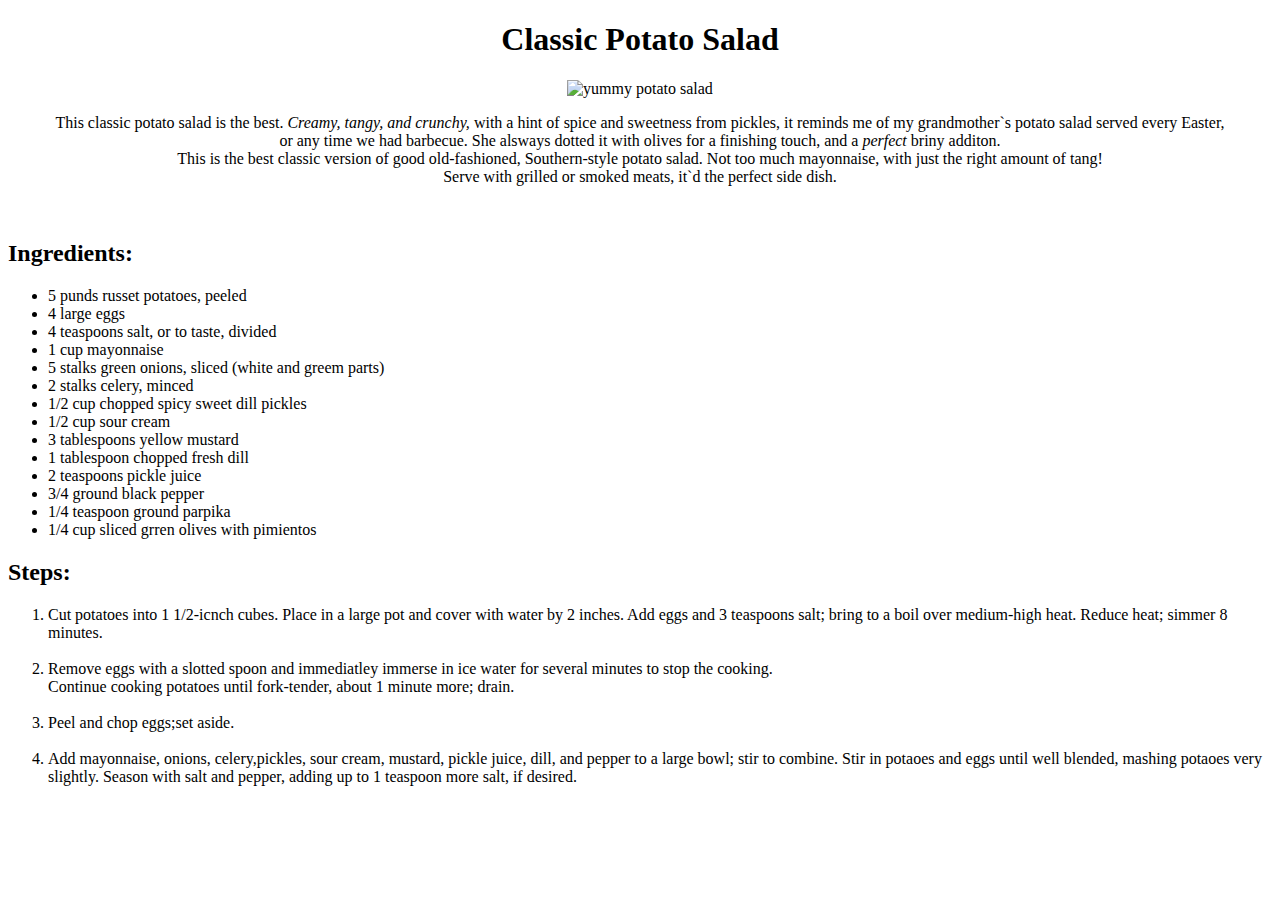
==== recipes/classic_potato_salad.html @ 214cce8b "Finished last recipe, centered text" ====
<!DOCTYPE html>
<html lang="en">
<head>
    <meta charset="UTF-8">
    <meta name="viewport" content="width=device-width, initial-scale=1.0">
    <title>Classic Potato Salad</title>
</head>
<body>
    <center><h1>Classic Potato Salad</h1></center>
    <center><img src="https://www.allrecipes.com/thmb/gHpqFoMBncLfOLws5V7-9Y_53lg=/0x512/filters:no_upscale():max_bytes(150000):strip_icc():format(webp)/9150194_Best-Classic-Potato-Salad-4x3-c863e013af304d1fbb068729be5d5ab7.jpg" alt="yummy potato salad"></center>
    <center><p>This classic potato salad is the best. <em>Creamy, tangy, and crunchy, </em>with a hint of spice and sweetness from pickles, it reminds me of my grandmother`s potato salad served every Easter, <br>
        or any time we had barbecue. She alsways dotted it with olives for a finishing touch, and a <em>perfect</em> briny additon.<br> This is the best classic version of good old-fashioned, Southern-style potato salad. Not too much mayonnaise, with just the right amount of tang!<br>
          Serve with grilled or smoked meats, it`d the perfect side dish.</p><br></center>
<h2>Ingredients:</h2>
<ul>
    <li>5 punds russet potatoes, peeled</li>
    <li>4 large eggs</li>
    <li>4 teaspoons salt, or to taste, divided</li>
    <li>1 cup mayonnaise</li>
    <li>5 stalks green onions, sliced (white and greem parts)</li>
    <li>2 stalks celery, minced</li>
    <li>1/2 cup chopped spicy sweet dill pickles</li>
    <li>1/2 cup sour cream</li>
    <li>3 tablespoons yellow mustard</li>
    <li>1 tablespoon chopped fresh dill</li>
    <li>2 teaspoons pickle juice</li>
    <li>3/4 ground black pepper</li>
    <li>1/4 teaspoon ground parpika</li>
    <li>1/4 cup sliced grren olives with pimientos</li>
</ul>
<h2>Steps:</h2>
<ol>
    <li>Cut potatoes into 1 1/2-icnch cubes. Place in a large pot and cover with water by 2 inches. Add eggs and 3 teaspoons salt; bring to a boil over medium-high heat. Reduce heat; simmer 8 minutes.</li><br>
    <li>Remove eggs with a slotted spoon and immediatley immerse in ice water for several minutes to stop the cooking. <br>
        Continue cooking potatoes until fork-tender, about 1 minute more; drain.</li><br>
    <li>Peel and  chop eggs;set aside.</li><br>
    <li>Add mayonnaise, onions, celery,pickles, sour cream, mustard, pickle juice, dill, and pepper to a large bowl; stir to combine.<br">
        Stir in potaoes and eggs until well blended, mashing potaoes very slightly. Season with salt and pepper, adding up to 1 teaspoon more salt, if desired.</li>
    </combine></li>
</ol>


</body>
</html>
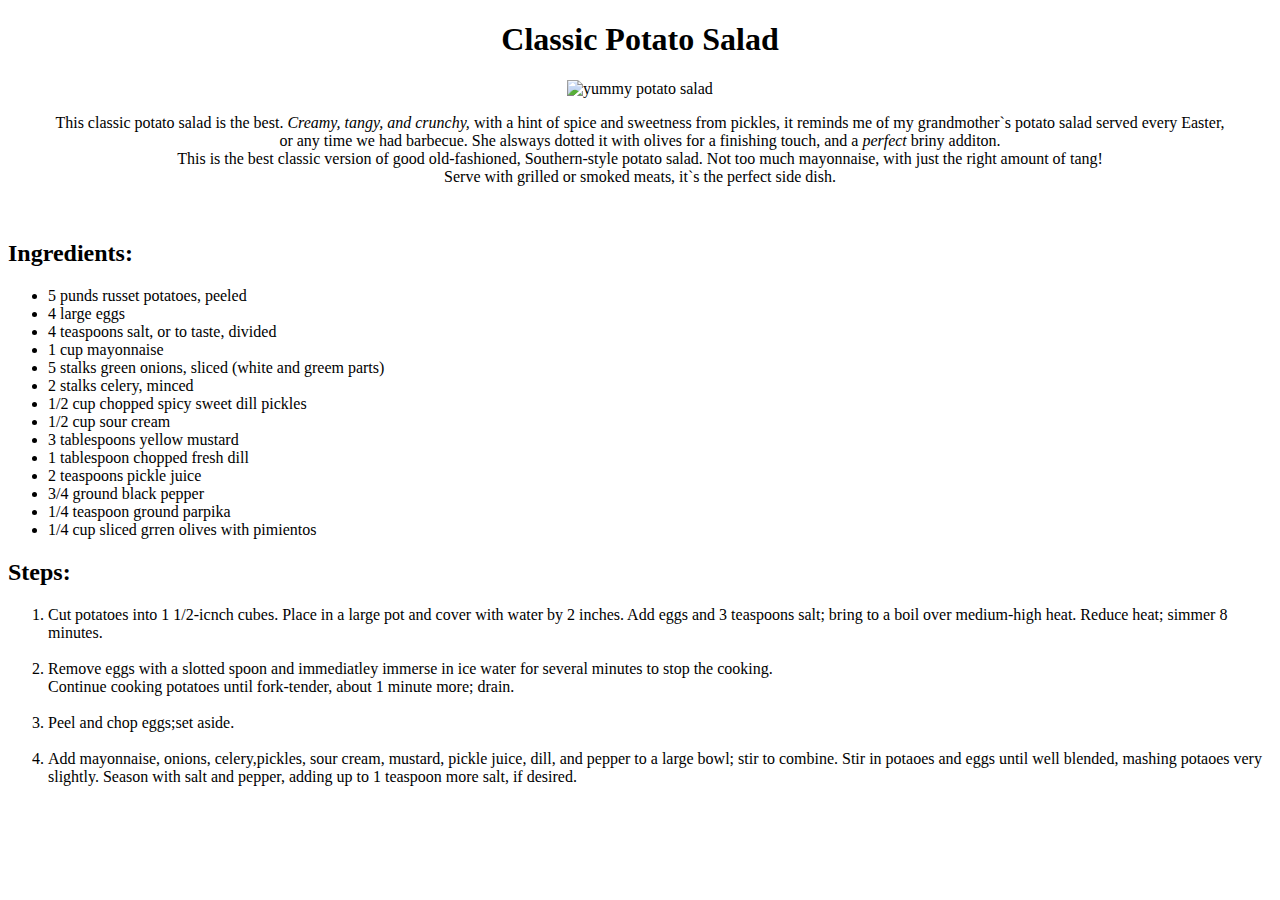
==== commit acb98399: "Spelling" ====
--- a/recipes/classic_potato_salad.html
+++ b/recipes/classic_potato_salad.html
@@ -10,7 +10,7 @@
     <center><img src="https://www.allrecipes.com/thmb/gHpqFoMBncLfOLws5V7-9Y_53lg=/0x512/filters:no_upscale():max_bytes(150000):strip_icc():format(webp)/9150194_Best-Classic-Potato-Salad-4x3-c863e013af304d1fbb068729be5d5ab7.jpg" alt="yummy potato salad"></center>
     <center><p>This classic potato salad is the best. <em>Creamy, tangy, and crunchy, </em>with a hint of spice and sweetness from pickles, it reminds me of my grandmother`s potato salad served every Easter, <br>
         or any time we had barbecue. She alsways dotted it with olives for a finishing touch, and a <em>perfect</em> briny additon.<br> This is the best classic version of good old-fashioned, Southern-style potato salad. Not too much mayonnaise, with just the right amount of tang!<br>
-          Serve with grilled or smoked meats, it`d the perfect side dish.</p><br></center>
+          Serve with grilled or smoked meats, it`s the perfect side dish.</p><br></center>
 <h2>Ingredients:</h2>
 <ul>
     <li>5 punds russet potatoes, peeled</li>
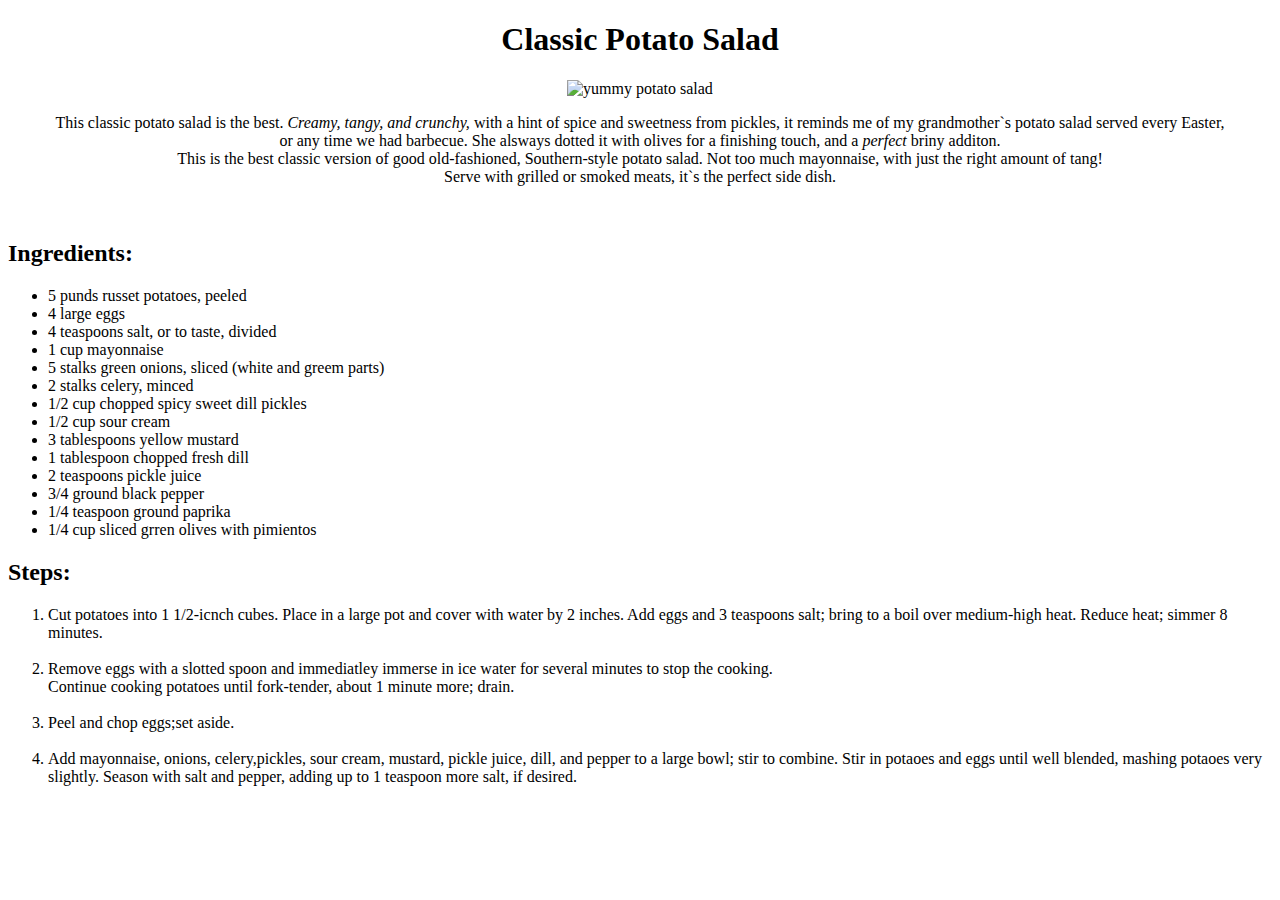
==== commit 8d49ef7b: "more spelling" ====
--- a/recipes/classic_potato_salad.html
+++ b/recipes/classic_potato_salad.html
@@ -25,7 +25,7 @@
     <li>1 tablespoon chopped fresh dill</li>
     <li>2 teaspoons pickle juice</li>
     <li>3/4 ground black pepper</li>
-    <li>1/4 teaspoon ground parpika</li>
+    <li>1/4 teaspoon ground paprika</li>
     <li>1/4 cup sliced grren olives with pimientos</li>
 </ul>
 <h2>Steps:</h2>
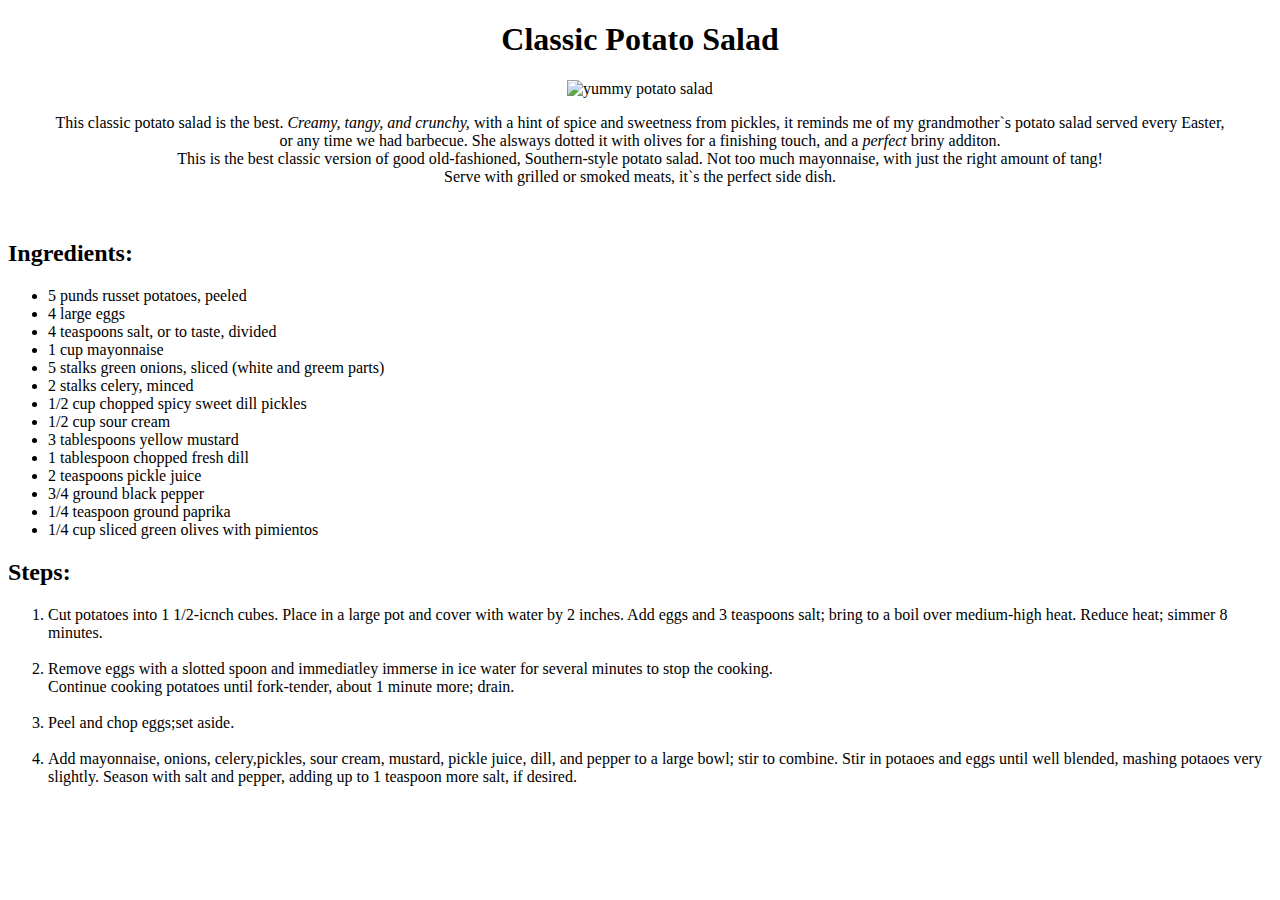
==== commit dd6d0823: "spelling" ====
--- a/recipes/classic_potato_salad.html
+++ b/recipes/classic_potato_salad.html
@@ -26,7 +26,7 @@
     <li>2 teaspoons pickle juice</li>
     <li>3/4 ground black pepper</li>
     <li>1/4 teaspoon ground paprika</li>
-    <li>1/4 cup sliced grren olives with pimientos</li>
+    <li>1/4 cup sliced green olives with pimientos</li>
 </ul>
 <h2>Steps:</h2>
 <ol>
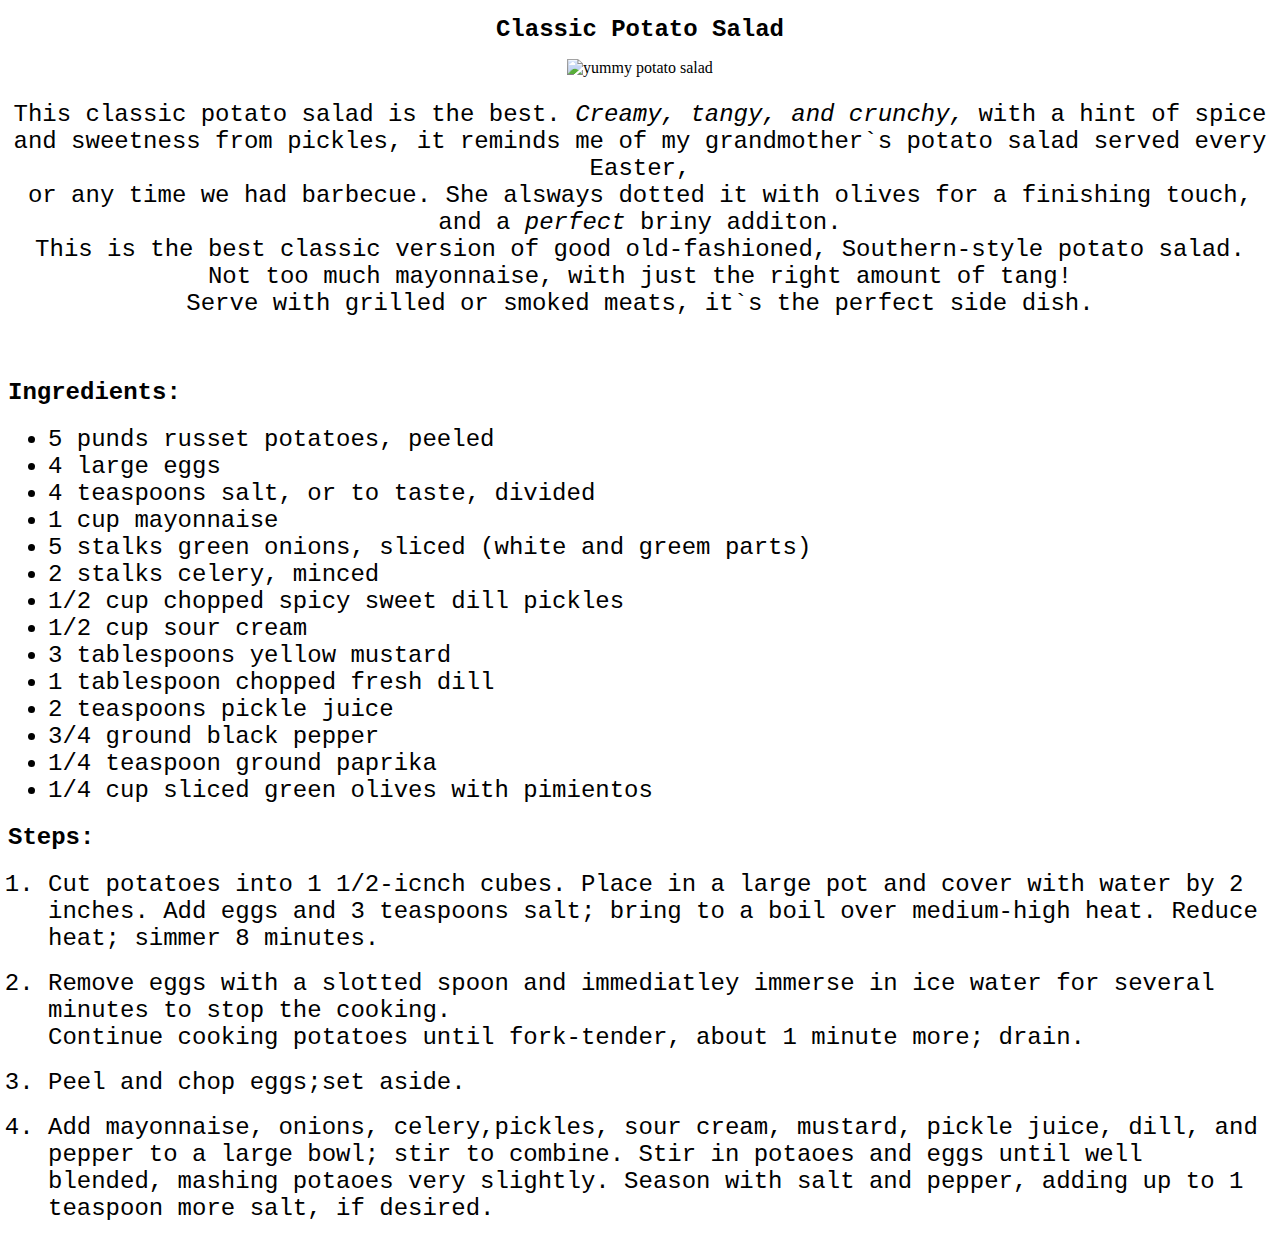
==== commit 83811539: "added style.css" ====
--- a/recipes/classic_potato_salad.html
+++ b/recipes/classic_potato_salad.html
@@ -4,6 +4,7 @@
     <meta charset="UTF-8">
     <meta name="viewport" content="width=device-width, initial-scale=1.0">
     <title>Classic Potato Salad</title>
+    <link rel="stylesheet" href="style.css">
 </head>
 <body>
     <center><h1>Classic Potato Salad</h1></center>
--- a/recipes/style.css
+++ b/recipes/style.css
@@ -0,0 +1,26 @@
+/* style.css */
+
+h1, h2, p, li {
+    font-family: 'Courier New', Courier, monospace;
+    font-size: x-large;
+}
+.header {
+    text-align: center;
+
+}
+
+.steps {
+    color: blue;
+    font-size: small;
+    font-family: 'Franklin Gothic Medium', 'Arial Narrow', Arial, sans-serif;
+}
+
+#violet {
+    font-size: larger;
+    color: blueviolet;
+    font-style: italic;
+}
+
+.steps.green {
+    color: green;
+}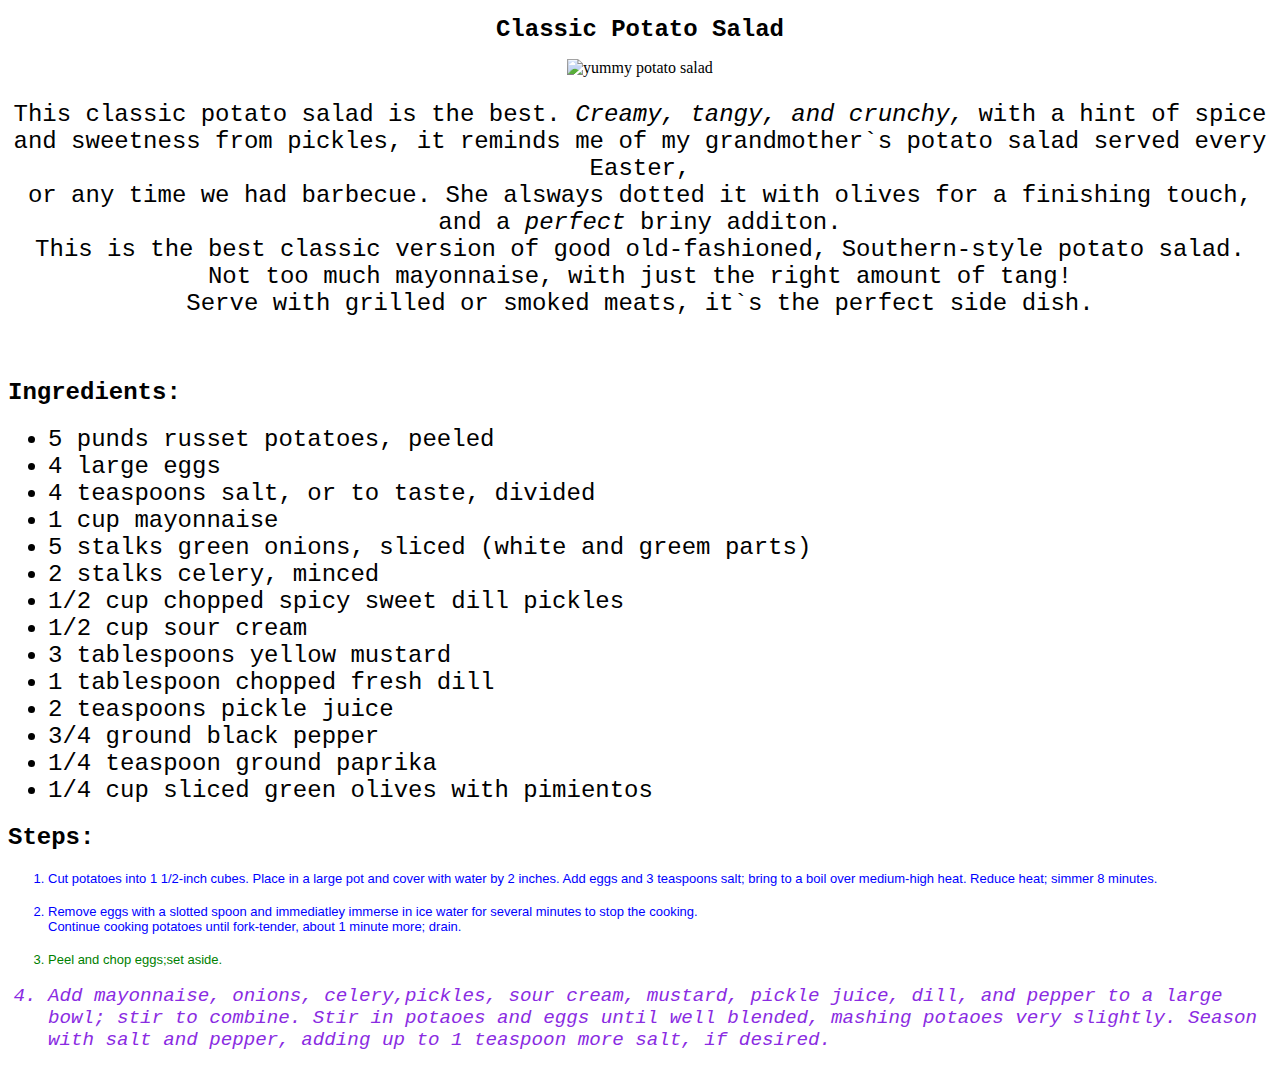
==== commit ec60abc5: "added Potato, style.css and changed index.html" ====
--- a/recipes/classic_potato_salad.html
+++ b/recipes/classic_potato_salad.html
@@ -7,12 +7,14 @@
     <link rel="stylesheet" href="style.css">
 </head>
 <body>
-    <center><h1>Classic Potato Salad</h1></center>
-    <center><img src="https://www.allrecipes.com/thmb/gHpqFoMBncLfOLws5V7-9Y_53lg=/0x512/filters:no_upscale():max_bytes(150000):strip_icc():format(webp)/9150194_Best-Classic-Potato-Salad-4x3-c863e013af304d1fbb068729be5d5ab7.jpg" alt="yummy potato salad"></center>
-    <center><p>This classic potato salad is the best. <em>Creamy, tangy, and crunchy, </em>with a hint of spice and sweetness from pickles, it reminds me of my grandmother`s potato salad served every Easter, <br>
+    <center><div class="header">
+    <h1>Classic Potato Salad</h1>
+    <img src="https://www.allrecipes.com/thmb/gHpqFoMBncLfOLws5V7-9Y_53lg=/0x512/filters:no_upscale():max_bytes(150000):strip_icc():format(webp)/9150194_Best-Classic-Potato-Salad-4x3-c863e013af304d1fbb068729be5d5ab7.jpg" alt="yummy potato salad">
+    <p>This classic potato salad is the best. <em>Creamy, tangy, and crunchy, </em>with a hint of spice and sweetness from pickles, it reminds me of my grandmother`s potato salad served every Easter, <br>
         or any time we had barbecue. She alsways dotted it with olives for a finishing touch, and a <em>perfect</em> briny additon.<br> This is the best classic version of good old-fashioned, Southern-style potato salad. Not too much mayonnaise, with just the right amount of tang!<br>
-          Serve with grilled or smoked meats, it`s the perfect side dish.</p><br></center>
-<h2>Ingredients:</h2>
+          Serve with grilled or smoked meats, it`s the perfect side dish.</p><br>
+    </div></center>
+          <h2>Ingredients:</h2>
 <ul>
     <li>5 punds russet potatoes, peeled</li>
     <li>4 large eggs</li>
@@ -29,16 +31,17 @@
     <li>1/4 teaspoon ground paprika</li>
     <li>1/4 cup sliced green olives with pimientos</li>
 </ul>
-<h2>Steps:</h2>
-<ol>
-    <li>Cut potatoes into 1 1/2-icnch cubes. Place in a large pot and cover with water by 2 inches. Add eggs and 3 teaspoons salt; bring to a boil over medium-high heat. Reduce heat; simmer 8 minutes.</li><br>
-    <li>Remove eggs with a slotted spoon and immediatley immerse in ice water for several minutes to stop the cooking. <br>
+
+ <h2>Steps:</h2>
+  <ol >
+    <li class="steps">Cut potatoes into 1 1/2-inch cubes. Place in a large pot and cover with water by 2 inches. Add eggs and 3 teaspoons salt; bring to a boil over medium-high heat. Reduce heat; simmer 8 minutes.</li><br>
+    <li class="steps">Remove eggs with a slotted spoon and immediatley immerse in ice water for several minutes to stop the cooking. <br>
         Continue cooking potatoes until fork-tender, about 1 minute more; drain.</li><br>
-    <li>Peel and  chop eggs;set aside.</li><br>
-    <li>Add mayonnaise, onions, celery,pickles, sour cream, mustard, pickle juice, dill, and pepper to a large bowl; stir to combine.<br">
+    <li class="steps green">Peel and  chop eggs;set aside.</li><br>
+    <li id="violet">Add mayonnaise, onions, celery,pickles, sour cream, mustard, pickle juice, dill, and pepper to a large bowl; stir to combine.<br">
         Stir in potaoes and eggs until well blended, mashing potaoes very slightly. Season with salt and pepper, adding up to 1 teaspoon more salt, if desired.</li>
     </combine></li>
-</ol>
+  </ol>
 
 
 </body>
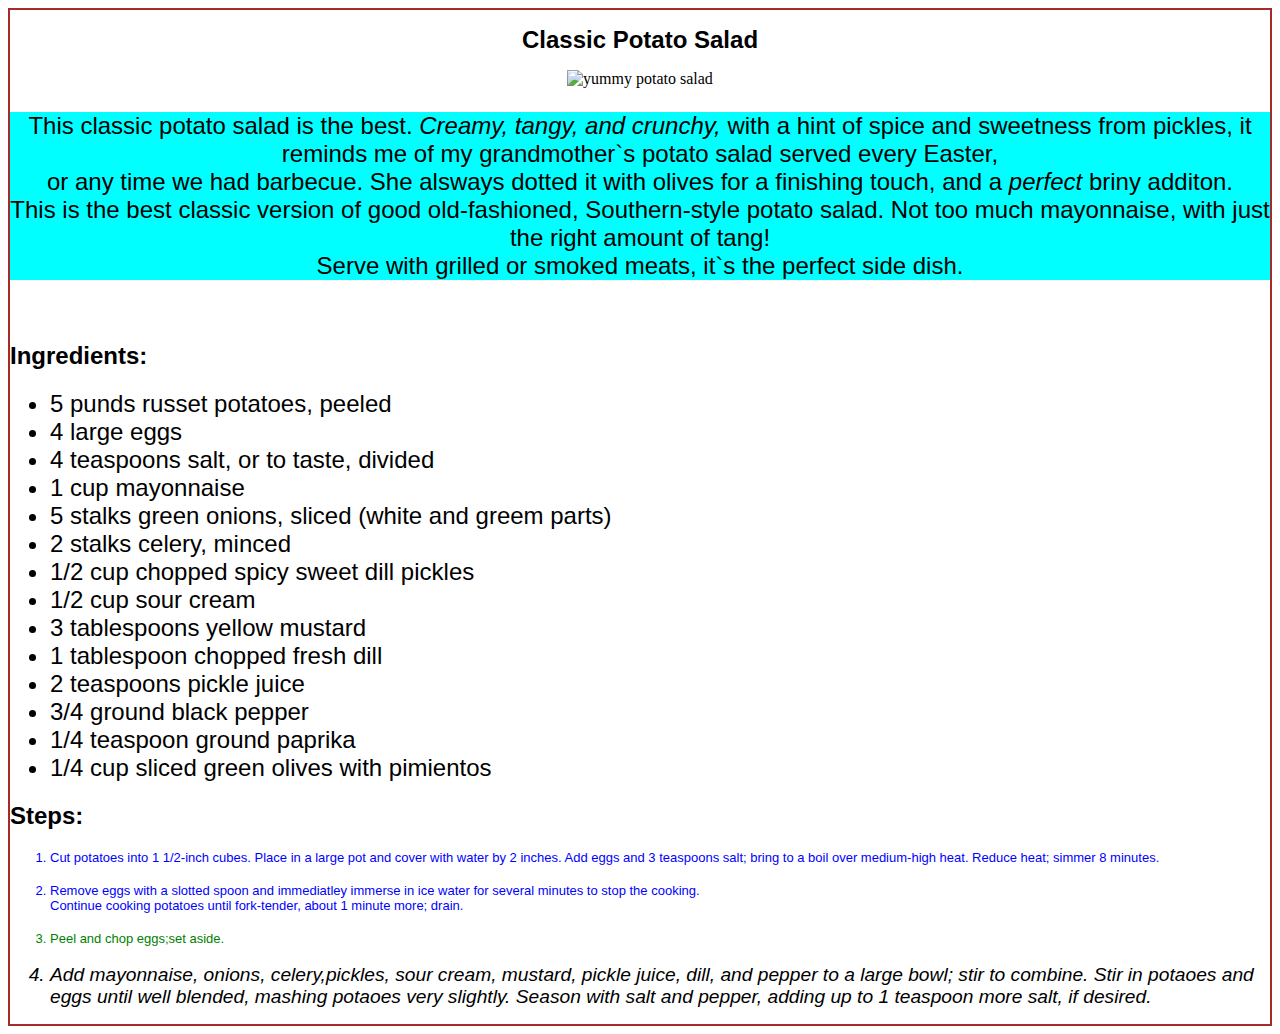
==== commit 4ffb9898: "adding border and background color" ====
--- a/recipes/classic_potato_salad.html
+++ b/recipes/classic_potato_salad.html
@@ -7,42 +7,43 @@
     <link rel="stylesheet" href="style.css">
 </head>
 <body>
-    <center><div class="header">
-    <h1>Classic Potato Salad</h1>
-    <img src="https://www.allrecipes.com/thmb/gHpqFoMBncLfOLws5V7-9Y_53lg=/0x512/filters:no_upscale():max_bytes(150000):strip_icc():format(webp)/9150194_Best-Classic-Potato-Salad-4x3-c863e013af304d1fbb068729be5d5ab7.jpg" alt="yummy potato salad">
-    <p>This classic potato salad is the best. <em>Creamy, tangy, and crunchy, </em>with a hint of spice and sweetness from pickles, it reminds me of my grandmother`s potato salad served every Easter, <br>
+    <div class=" container" >
+     <center><div class="header">
+     <h1>Classic Potato Salad</h1>
+     <img src="https://www.allrecipes.com/thmb/gHpqFoMBncLfOLws5V7-9Y_53lg=/0x512/filters:no_upscale():max_bytes(150000):strip_icc():format(webp)/9150194_Best-Classic-Potato-Salad-4x3-c863e013af304d1fbb068729be5d5ab7.jpg" alt="yummy potato salad">
+     <p class="recipe_card">This classic potato salad is the best. <em>Creamy, tangy, and crunchy, </em>with a hint of spice and sweetness from pickles, it reminds me of my grandmother`s potato salad served every Easter, <br>
         or any time we had barbecue. She alsways dotted it with olives for a finishing touch, and a <em>perfect</em> briny additon.<br> This is the best classic version of good old-fashioned, Southern-style potato salad. Not too much mayonnaise, with just the right amount of tang!<br>
           Serve with grilled or smoked meats, it`s the perfect side dish.</p><br>
-    </div></center>
-          <h2>Ingredients:</h2>
-<ul>
-    <li>5 punds russet potatoes, peeled</li>
-    <li>4 large eggs</li>
-    <li>4 teaspoons salt, or to taste, divided</li>
-    <li>1 cup mayonnaise</li>
-    <li>5 stalks green onions, sliced (white and greem parts)</li>
-    <li>2 stalks celery, minced</li>
-    <li>1/2 cup chopped spicy sweet dill pickles</li>
-    <li>1/2 cup sour cream</li>
-    <li>3 tablespoons yellow mustard</li>
-    <li>1 tablespoon chopped fresh dill</li>
-    <li>2 teaspoons pickle juice</li>
-    <li>3/4 ground black pepper</li>
-    <li>1/4 teaspoon ground paprika</li>
-    <li>1/4 cup sliced green olives with pimientos</li>
-</ul>
+     </div></center>
+           <h2>Ingredients:</h2>
+   <ul>
+     <li>5 punds russet potatoes, peeled</li>
+     <li>4 large eggs</li>
+     <li>4 teaspoons salt, or to taste, divided</li>
+     <li>1 cup mayonnaise</li>
+     <li>5 stalks green onions, sliced (white and greem parts)</li>
+     <li>2 stalks celery, minced</li>
+     <li>1/2 cup chopped spicy sweet dill pickles</li>
+     <li>1/2 cup sour cream</li>
+     <li>3 tablespoons yellow mustard</li>
+     <li>1 tablespoon chopped fresh dill</li>
+     <li>2 teaspoons pickle juice</li>
+     <li>3/4 ground black pepper</li>
+     <li>1/4 teaspoon ground paprika</li>
+     <li>1/4 cup sliced green olives with pimientos</li>
+   </ul>
 
- <h2>Steps:</h2>
-  <ol >
-    <li class="steps">Cut potatoes into 1 1/2-inch cubes. Place in a large pot and cover with water by 2 inches. Add eggs and 3 teaspoons salt; bring to a boil over medium-high heat. Reduce heat; simmer 8 minutes.</li><br>
-    <li class="steps">Remove eggs with a slotted spoon and immediatley immerse in ice water for several minutes to stop the cooking. <br>
+   <h2>Steps:</h2>
+    <ol >
+     <li class="steps">Cut potatoes into 1 1/2-inch cubes. Place in a large pot and cover with water by 2 inches. Add eggs and 3 teaspoons salt; bring to a boil over medium-high heat. Reduce heat; simmer 8 minutes.</li><br>
+     <li class="steps">Remove eggs with a slotted spoon and immediatley immerse in ice water for several minutes to stop the cooking. <br>
         Continue cooking potatoes until fork-tender, about 1 minute more; drain.</li><br>
-    <li class="steps green">Peel and  chop eggs;set aside.</li><br>
-    <li id="violet">Add mayonnaise, onions, celery,pickles, sour cream, mustard, pickle juice, dill, and pepper to a large bowl; stir to combine.<br">
+     <li class="steps green">Peel and  chop eggs;set aside.</li><br>
+     <li id="violet">Add mayonnaise, onions, celery,pickles, sour cream, mustard, pickle juice, dill, and pepper to a large bowl; stir to combine.<br">
         Stir in potaoes and eggs until well blended, mashing potaoes very slightly. Season with salt and pepper, adding up to 1 teaspoon more salt, if desired.</li>
-    </combine></li>
-  </ol>
+     </combine></li>
+    </ol>
 
-
+   </div>
 </body>
 </html>--- a/recipes/style.css
+++ b/recipes/style.css
@@ -1,7 +1,20 @@
 /* style.css */
 
+
+.container {
+    border: 2px solid brown;
+}
+
+img {
+    width: 600px;
+    height: auto;
+}
+
+.recipe_card {
+    background-color: aqua;
+}
 h1, h2, p, li {
-    font-family: 'Courier New', Courier, monospace;
+    font-family: Arial, Helvetica, sans-serif;
     font-size: x-large;
 }
 .header {
@@ -21,6 +34,10 @@
     font-style: italic;
 }
 
+#violet {
+    color: black;
+}
+
 .steps.green {
     color: green;
 }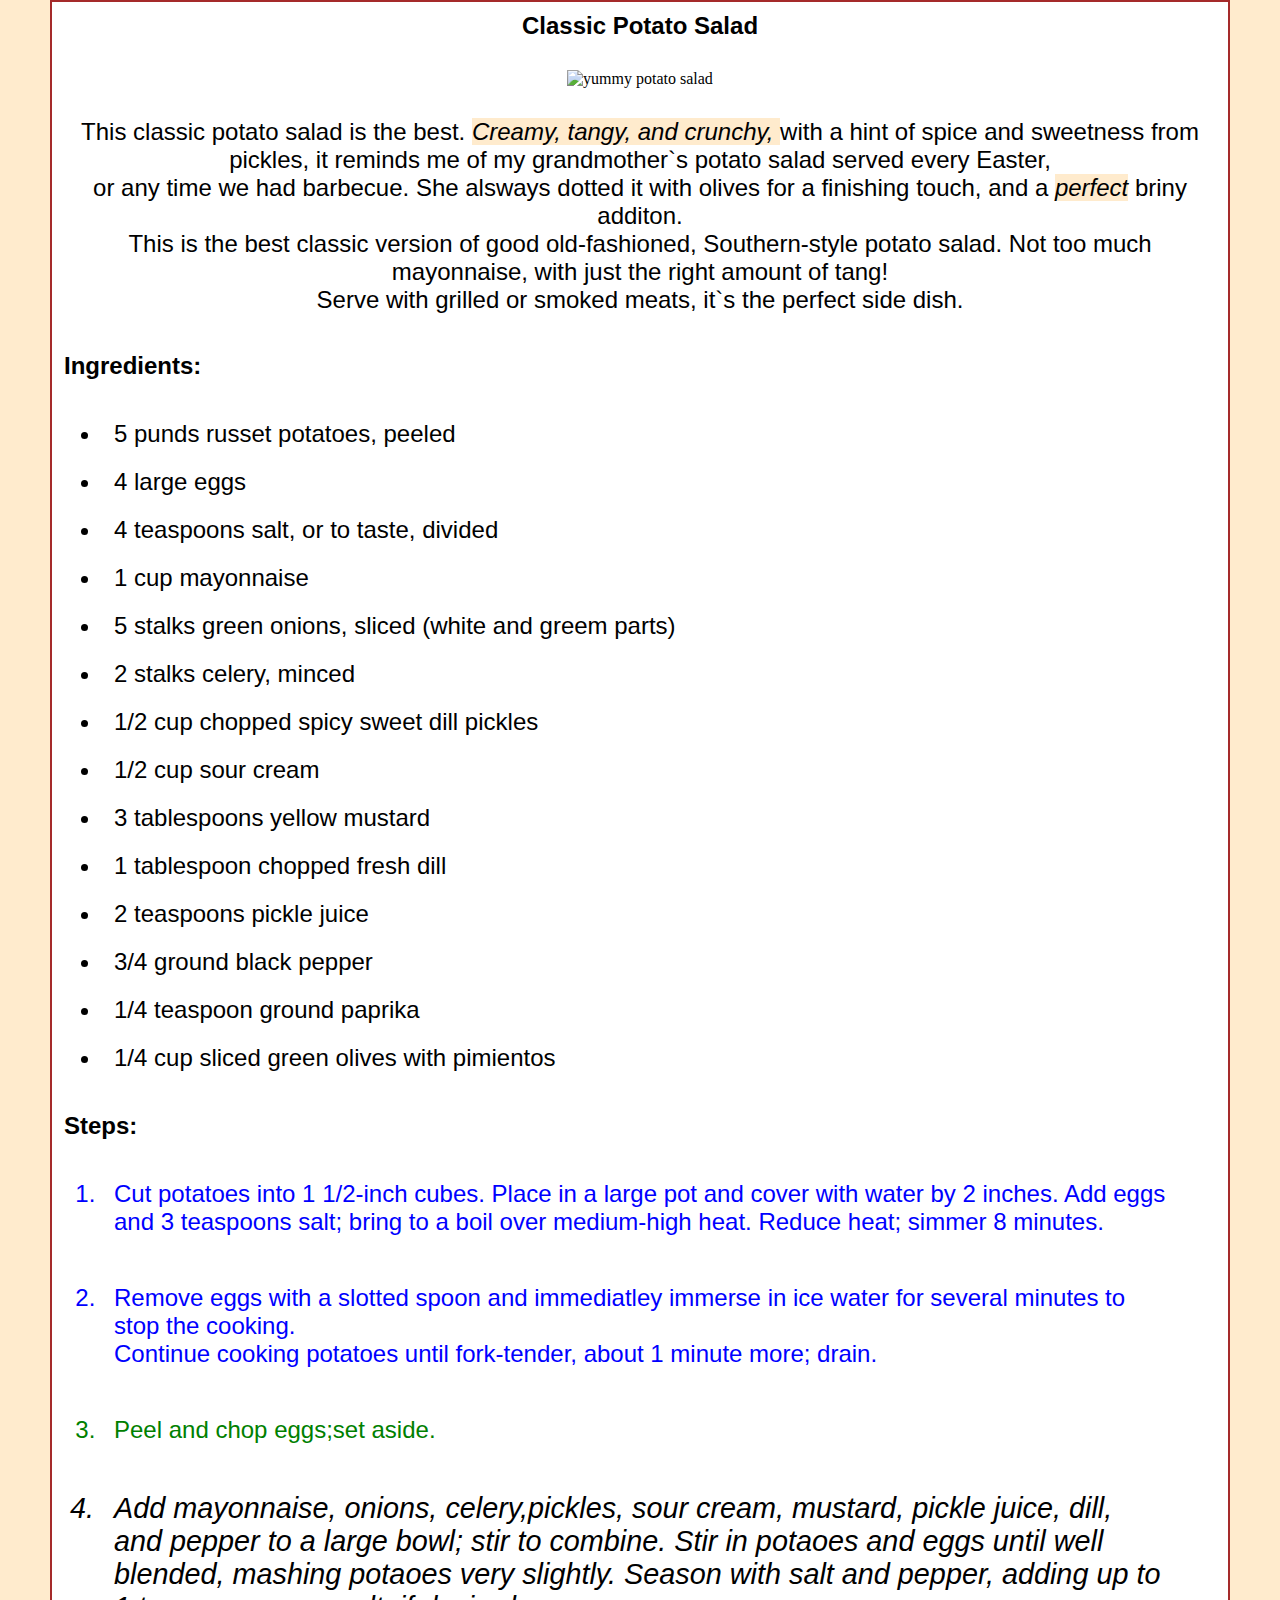
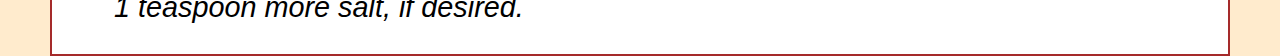
==== commit 0f16462b: "margin, padding changed" ====
--- a/recipes/classic_potato_salad.html
+++ b/recipes/classic_potato_salad.html
@@ -7,16 +7,17 @@
     <link rel="stylesheet" href="style.css">
 </head>
 <body>
-    <div class=" container" >
-     <center><div class="header">
-     <h1>Classic Potato Salad</h1>
-     <img src="https://www.allrecipes.com/thmb/gHpqFoMBncLfOLws5V7-9Y_53lg=/0x512/filters:no_upscale():max_bytes(150000):strip_icc():format(webp)/9150194_Best-Classic-Potato-Salad-4x3-c863e013af304d1fbb068729be5d5ab7.jpg" alt="yummy potato salad">
-     <p class="recipe_card">This classic potato salad is the best. <em>Creamy, tangy, and crunchy, </em>with a hint of spice and sweetness from pickles, it reminds me of my grandmother`s potato salad served every Easter, <br>
+    <div class="container">
+      <div class="header">
+      <h1>Classic Potato Salad</h1>
+      <img src="https://www.allrecipes.com/thmb/gHpqFoMBncLfOLws5V7-9Y_53lg=/0x512/filters:no_upscale():max_bytes(150000):strip_icc():format(webp)/9150194_Best-Classic-Potato-Salad-4x3-c863e013af304d1fbb068729be5d5ab7.jpg" alt="yummy potato salad">
+      <p class="recipe_card">This classic potato salad is the best. <em>Creamy, tangy, and crunchy, </em>with a hint of spice and sweetness from pickles, it reminds me of my grandmother`s potato salad served every Easter, <br>
         or any time we had barbecue. She alsways dotted it with olives for a finishing touch, and a <em>perfect</em> briny additon.<br> This is the best classic version of good old-fashioned, Southern-style potato salad. Not too much mayonnaise, with just the right amount of tang!<br>
           Serve with grilled or smoked meats, it`s the perfect side dish.</p><br>
-     </div></center>
+      </div>
+    
            <h2>Ingredients:</h2>
-   <ul>
+   <ul class="content">
      <li>5 punds russet potatoes, peeled</li>
      <li>4 large eggs</li>
      <li>4 teaspoons salt, or to taste, divided</li>
@@ -34,12 +35,12 @@
    </ul>
 
    <h2>Steps:</h2>
-    <ol >
+    <ol class="content" >
      <li class="steps">Cut potatoes into 1 1/2-inch cubes. Place in a large pot and cover with water by 2 inches. Add eggs and 3 teaspoons salt; bring to a boil over medium-high heat. Reduce heat; simmer 8 minutes.</li><br>
      <li class="steps">Remove eggs with a slotted spoon and immediatley immerse in ice water for several minutes to stop the cooking. <br>
         Continue cooking potatoes until fork-tender, about 1 minute more; drain.</li><br>
      <li class="steps green">Peel and  chop eggs;set aside.</li><br>
-     <li id="violet">Add mayonnaise, onions, celery,pickles, sour cream, mustard, pickle juice, dill, and pepper to a large bowl; stir to combine.<br">
+     <li id="violet">Add mayonnaise, onions, celery,pickles, sour cream, mustard, pickle juice, dill, and pepper to a large bowl; stir to combine.
         Stir in potaoes and eggs until well blended, mashing potaoes very slightly. Season with salt and pepper, adding up to 1 teaspoon more salt, if desired.</li>
      </combine></li>
     </ol>
--- a/recipes/style.css
+++ b/recipes/style.css
@@ -1,30 +1,50 @@
 /* style.css */
 
-
+* {
+    box-sizing: border-box;
+    margin: 0;
+    padding: 0;
+    background-color: blanchedalmond;
+}
 .container {
     border: 2px solid brown;
+    margin: auto 50px;
+    background-color: white;
+   
 }
 
 img {
     width: 600px;
     height: auto;
+    margin: 20px auto;
+    background-color: white;
 }
 
 .recipe_card {
-    background-color: aqua;
+    background-color: white;
+    padding: 50 px;
+
 }
-h1, h2, p, li {
+h1, h2, p, ul, ol, li {
     font-family: Arial, Helvetica, sans-serif;
     font-size: x-large;
+    padding: 10px 12px ;
+    background-color: white;
 }
 .header {
     text-align: center;
+    background-color: white;
 
 }
-
+.content {
+    padding: 20px;
+    margin-left: 30px;
+    margin-right: 30px;
+    background-color: white;
+}
 .steps {
     color: blue;
-    font-size: small;
+    background-color: white;
     font-family: 'Franklin Gothic Medium', 'Arial Narrow', Arial, sans-serif;
 }
 
@@ -32,10 +52,12 @@
     font-size: larger;
     color: blueviolet;
     font-style: italic;
+    background-color: white;
 }
 
 #violet {
     color: black;
+    background-color: white;
 }
 
 .steps.green {
